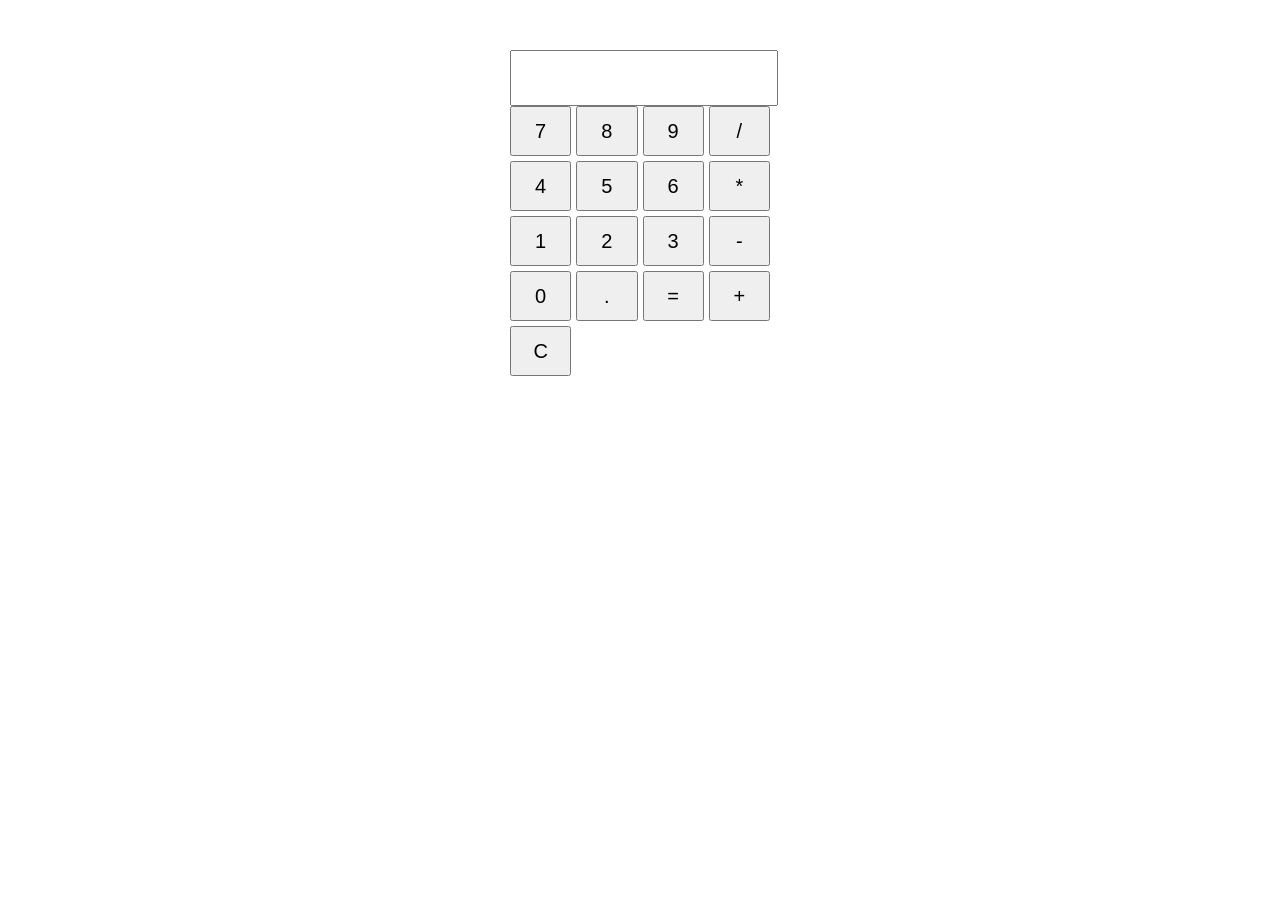
==== calculator.html @ dc1b7137 "updated" ====
<!DOCTYPE html>
<html>
<head>
<title>Calculator</title>
<style>
body{
    display:flex;
    justify-content:center;
    margin-top:50px;
}
.calculator{
    width:260px;
}
#display{
    width:100%;
    height:50px;
    font-size:25px;
}
.buttons{
    display:grid;
    grid-template-columns:repeat(4,1fr);
    gap:5px;
}
button{
    height:50px;
    font-size:20px;
}
</style>
</head>
<body>

<div class="calculator">

<input id="display" readonly>

<div class="buttons">
<button onclick="appendValue('7')">7</button>
<button onclick="appendValue('8')">8</button>
<button onclick="appendValue('9')">9</button>
<button onclick="appendValue('/')">/</button>

<button onclick="appendValue('4')">4</button>
<button onclick="appendValue('5')">5</button>
<button onclick="appendValue('6')">6</button>
<button onclick="appendValue('*')">*</button>

<button onclick="appendValue('1')">1</button>
<button onclick="appendValue('2')">2</button>
<button onclick="appendValue('3')">3</button>
<button onclick="appendValue('-')">-</button>

<button onclick="appendValue('0')">0</button>
<button onclick="appendValue('.')">.</button>
<button onclick="calculate()">=</button>
<button onclick="appendValue('+')">+</button>

<button onclick="clearDisplay()">C</button>
</div>

</div>

<script>                       //javascript code part
function appendValue(value){
    document.getElementById("display").value+=value;
}

function calculate(){
    document.getElementById("display").value=
    eval(document.getElementById("display").value);
}

function clearDisplay(){
    document.getElementById("display").value="";
}
</script>

</body>
</html>
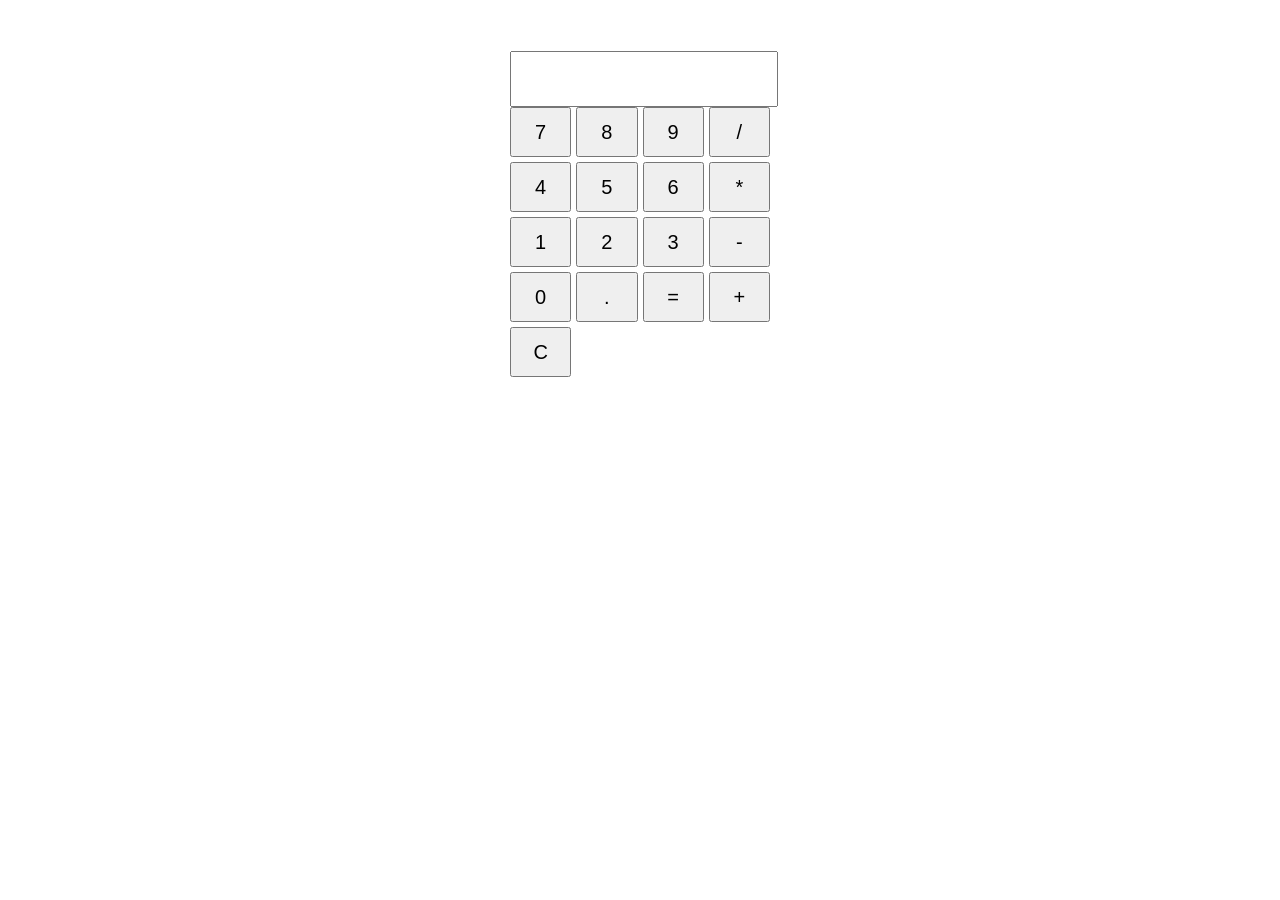
==== commit 6741570a: "updated calculator" ====
--- a/calculator.html
+++ b/calculator.html
@@ -6,7 +6,7 @@
 body{
     display:flex;
     justify-content:center;
-    margin-top:50px;
+    margin-top:51px;
 }
 .calculator{
     width:260px;
